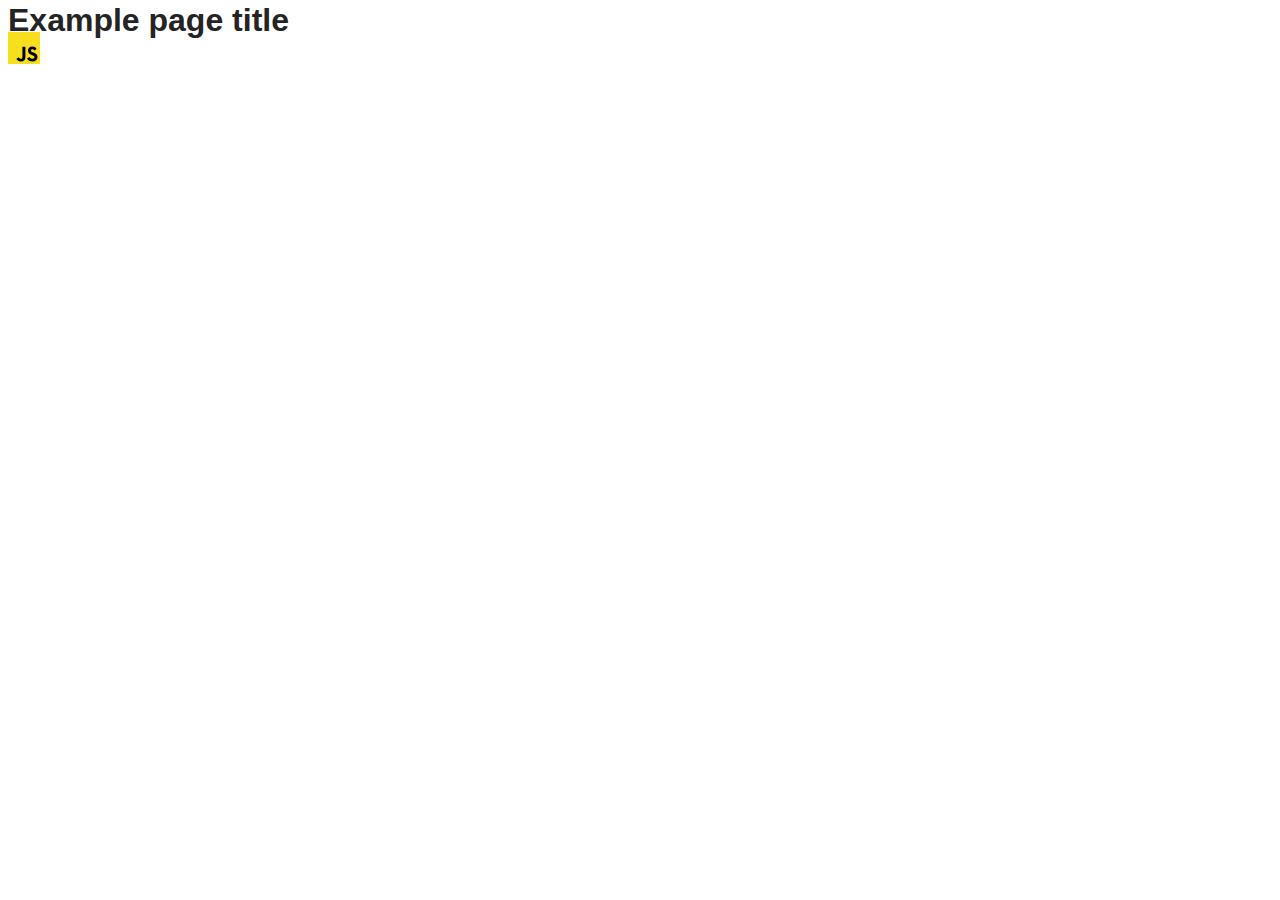
==== src/index.html @ ff9354f4 "Initial commit" ====
<!DOCTYPE html>
<html lang="en">
  <head>
    <meta charset="UTF-8" />
    <link rel="icon" type="image/svg+xml" href="/favicon.svg" />
    <meta name="viewport" content="width=device-width, initial-scale=1.0" />
    <title>Vanilla App Template</title>
    <link rel="stylesheet" href="./css/styles.css" />
  </head>
  <body>
    <load ="partials/header.html" />

    <section>
      <h1>Example page title</h1>
      <!-- Path to images as from index.html file -->
      <img src="./img/javascript.svg" alt="" />
    </section>

    <!-- Loads the specified .html file -->
    <load ="partials/vite-promo.html" />

    <script type="module" src="./main.js"></script>
  </body>
</html>
---- src/css/styles.css ----
/**
  |============================
  | include css partials with
  | default @import url()
  |============================
*/
@import url('./reset.css');
@import url('./vite-promo.css');
@import url('./header.css');

:root {
  font-family: Inter, Avenir, Helvetica, Arial, sans-serif;
  font-size: 16px;
  line-height: 24px;
  font-weight: 400;

  color: #242424;
  background-color: rgba(255, 255, 255, 0.87);

  font-synthesis: none;
  text-rendering: optimizeLegibility;
  -webkit-font-smoothing: antialiased;
  -moz-osx-font-smoothing: grayscale;
  -webkit-text-size-adjust: 100%;
}
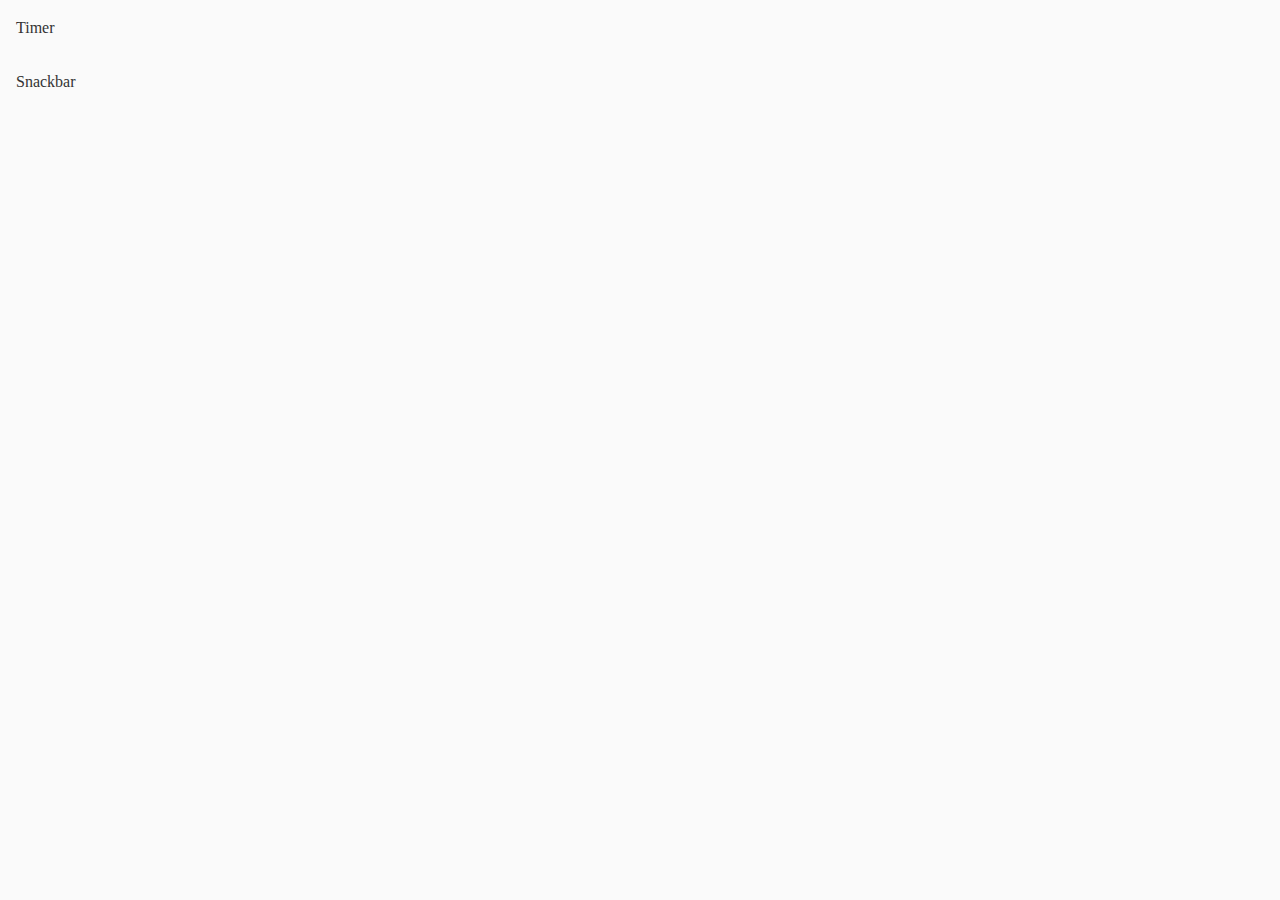
==== commit dde7925a: "upd" ====
--- a/src/index.html
+++ b/src/index.html
@@ -8,16 +8,14 @@
     <link rel="stylesheet" href="./css/styles.css" />
   </head>
   <body>
-    <load ="partials/header.html" />
-
-    <section>
-      <h1>Example page title</h1>
-      <!-- Path to images as from index.html file -->
-      <img src="./img/javascript.svg" alt="" />
-    </section>
-
-    <!-- Loads the specified .html file -->
-    <load ="partials/vite-promo.html" />
+    <header>
+      <nav>
+        <ul>
+          <li><a href="./1-timer..html">Timer</a></li>
+          <li><a href="./2-snackbar.html">Snackbar</a></li>
+        </ul>
+      </nav>
+    </header>
 
     <script type="module" src="./main.js"></script>
   </body>
--- a/src/css/styles.css
+++ b/src/css/styles.css
@@ -5,9 +5,97 @@
   |============================
 */
 @import url('./reset.css');
-@import url('./vite-promo.css');
-@import url('./header.css');
 
+* {
+  box-sizing: border-box;
+}
+
+body {
+  margin: 16px;
+  font-family: Montserrat;
+  -webkit-font-smoothing: antialiased;
+  -moz-osx-font-smoothing: grayscale;
+  background-color: #fafafa;
+  color: #fff;
+  line-height: 1.5;
+  color: #333;
+}
+
+input {
+  padding: 8px;
+  font: inherit;
+}
+
+button {
+  padding: 8px 12px;
+  cursor: pointer;
+}
+
+ul {
+  list-style: none;
+}
+
+a {
+  text-decoration: none;
+}
+
+.timer {
+  display: flex;
+  gap: 30px;
+  font-size: 25px;
+}
+
+input {
+  margin-bottom: 30px;
+}
+
+a {
+  display: block;
+  color: inherit;
+  margin-bottom: 30px;
+}
+
+button {
+  cursor: pointer;
+  border: none;
+  background-color: rgb(116, 116, 220);
+  border-radius: 6px;
+  font-family: inherit;
+  font-size: inherit;
+  padding: 15px;
+  color: #fff;
+}
+
+button:disabled {
+  background-color: #c2bebe;
+}
+
+.fieldset {
+  border-radius: 4px;
+stroke-width: 1px;
+stroke: #808080;
+width: 360px;
+height: 78px;
+margin-bottom: 24px;
+}
+
+.label-promise {
+gap: 48px;
+}
+
+.label-snack {
+  display: flex;
+align-items: flex-start;
+justify-content: flex-start;
+flex-direction: column;
+gap: 8px;
+
+}
+
+
+
+
+/* 
 :root {
   font-family: Inter, Avenir, Helvetica, Arial, sans-serif;
   font-size: 16px;
@@ -23,3 +111,56 @@
   -moz-osx-font-smoothing: grayscale;
   -webkit-text-size-adjust: 100%;
 }
+
+.timer {
+  display: flex;
+align-items: flex-start;
+justify-content: flex-start;
+flex-direction: row;
+gap: 24px;
+width: 346px;
+height: 72px;
+}
+
+.input-timer {
+  display: flex;
+align-items: center;
+justify-content: flex-start;
+flex-direction: row;
+gap: 8px;
+width: 355px;
+height: 40px;
+border-radius: 4px;
+width: 272px;
+height: 40px;
+}
+
+.field {
+  display: flex;
+align-items: center;
+justify-content: flex-start;
+flex-direction: column;
+gap: 0px;
+}
+
+.text-input  {
+  font-family: "Montserrat", sans-serif;
+font-weight: 400;
+font-size: 16px;
+line-height: 150%;
+letter-spacing: 0.04em;
+color: #2e2f42;
+}
+
+.btn {
+  display: flex;
+align-items: center;
+justify-content: center;
+flex-direction: row;
+gap: 10px;
+border-radius: 8px;
+padding: 8px 16px;
+/* width: 75px;
+height: 40px; */
+/* background: #cfcfcf;
+} */ 